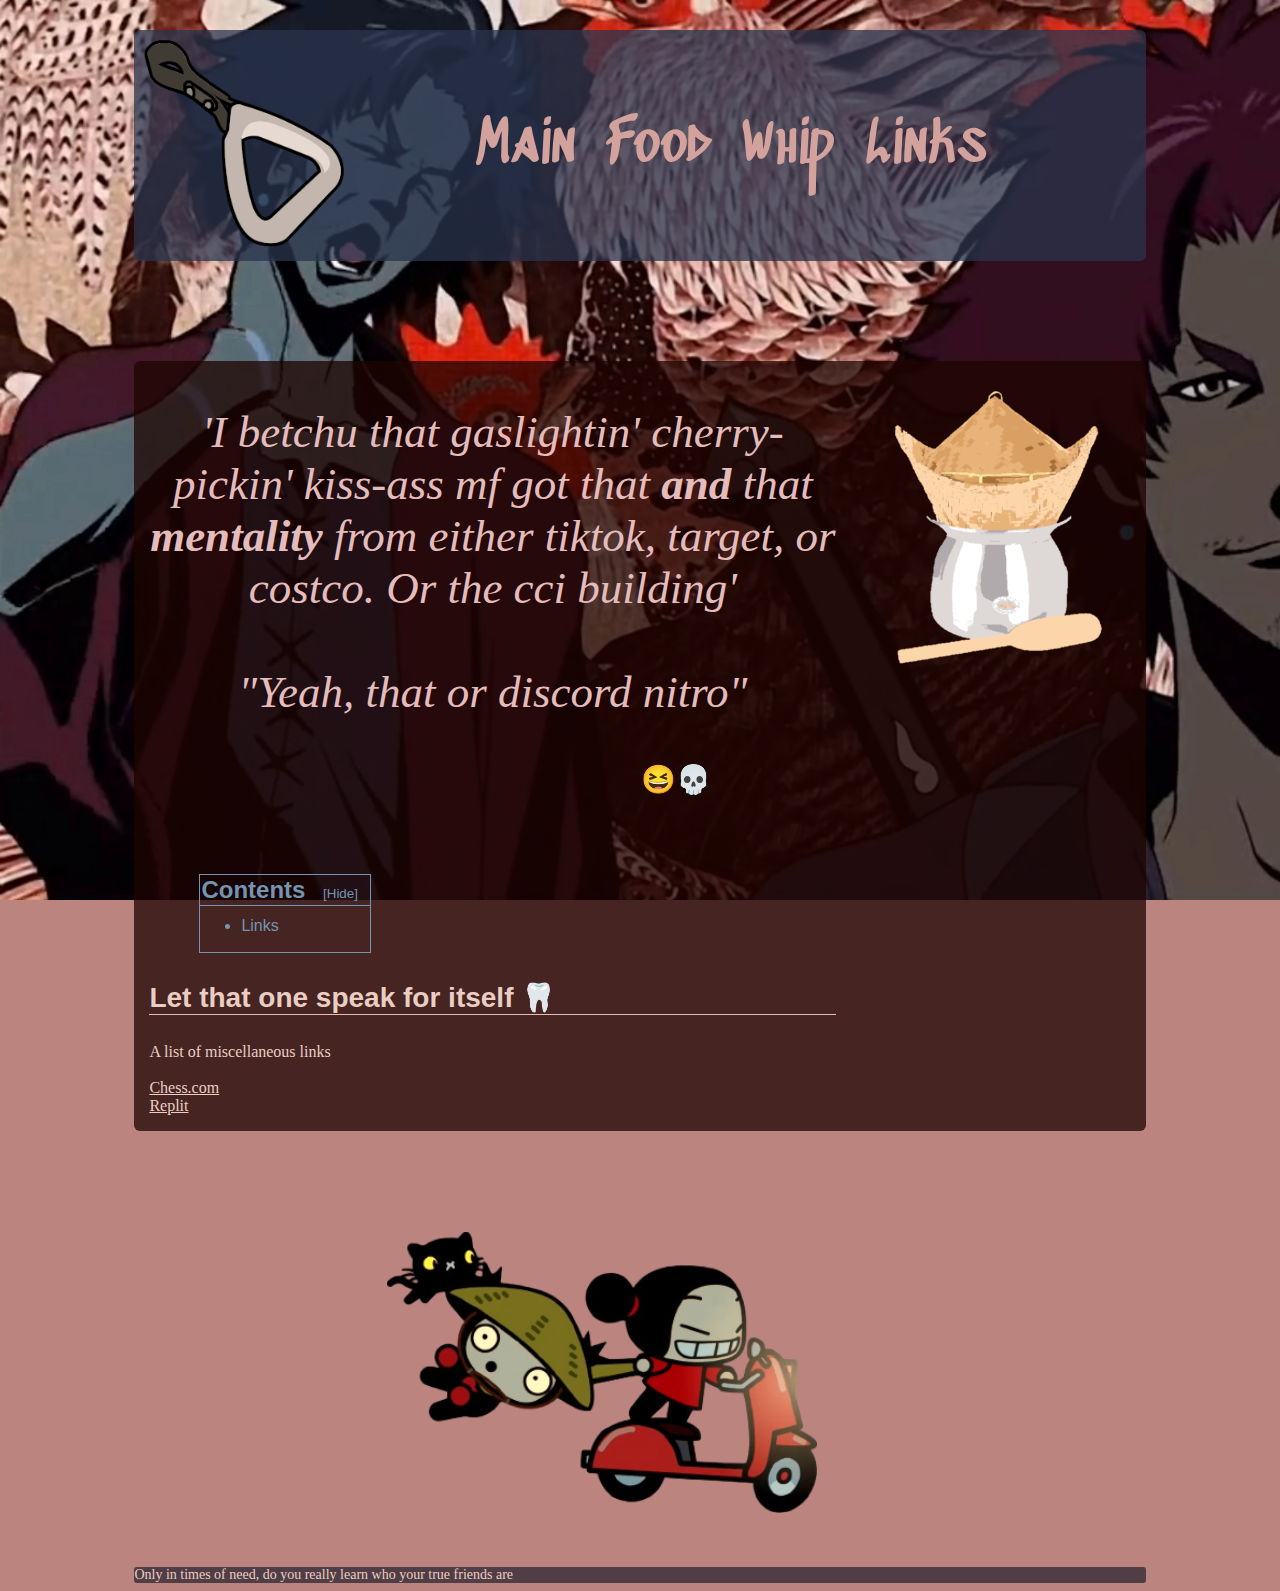
==== connections.html @ 40d52282 "Update connections.html" ====
<!DOCTYPE html>
<html>
<head>
    <link rel="apple-touch-icon" sizes="180x180" href="favicon/apple-touch-icon.png">
    <link rel="icon" href="favicon/favicon.ico" type="image/x-icon">
    <link rel="shortcut icon" href="favicon/favicon.ico" type="image/x-icon">
    <meta name="msapplication-TileColor" content="#da532c">
    <meta name="theme-color" content="#ffffff">
    <link rel="stylesheet" href="kdmv.css" type="text/css">
    <meta name="viewport" content="width=device-width, initial-scale=1.0">
    <script src="mnou_plii_pluh.js"></script>
    <title>
    Royal | Links
    </title>
    <style>
        #content_list.hidden {
            display: none;
        }
    </style>
</head>
<body class="body">
    <div class="content_box">
        <div class="heading_section">
            <a href="index.html">
            <img src="jawns/home_button.png" class="home_button">
            </a>
            <nav>
                <ul id="header_menu">
                    <li><a href="index.html" class="heading_text">Main</a></li>
                    <li><a href="food.html" class="heading_text">Food</a></li>
                    <li><a href="whip.html" class="heading_text">Whip</a></li>
                    <li><a href="connections.html" class="heading_text">Links</a></li>
                </ul>
            </nav>
            <img src="jawns/dropdown.png" class="dropdown_button" onclick="header_toggle()">
        </div>
        <div class="info_section">
            <div class="big_heart">
                <p class="intro_quote"><i>'I betchu that gaslightin' cherry-pickin' kiss-ass mf got that <b>and</b> 
                that <b>mentality</b> from either tiktok, target, or costco. Or the cci building'
                <br>
                <br>
                "Yeah, that or discord nitro"</i></p>
                <p class="intro_person">&#x1F606;&#x1F480;</p>
                <div style="height: 50px">
                </div>
                <table class="table_contents">
                    <tr>
                        <td style="font-family: Arial; font-size: 24px; border-bottom: 1px solid rgb(116, 148, 178);">
                            <b>Contents</b>
                            <button onclick="content_toggle()" class="content_button" id="show_hide_button">[Hide]</button>
                        </td>
                    </tr>
                    <tr id="content_list">
                        <td style="font-family: Arial">
                            <ul style="margin-top: 10px">
                                <li><a href="#section_connections" class="list_contents">Links</a></li>
                            </ul>
                        </td>
                    </tr>
                </table>
                <p id="section_connections" class="section_heading">
                <b>Let that one speak for itself &#x1F9B7;</b>
                </p>
                <p class="section_info">
                A list of miscellaneous links
                <br>
                <br>
                <a target="_blank" rel="noopener noreferrer" class="connection_link" href="https://www.chess.com/member/RoyalTomb"><u>Chess.com</u></a>
                <br>
                <a target="_blank" rel="noopener noreferrer" class="connection_link" href="https://replit.com/@RoyalTomb"><u>Replit</u></a>
                </p>
            </div>
            <div class="big_nutz" style="background-color: rgba(29, 4, 1, 0.750);">
                <div style="text-align: center; margin-top: 10%; margin-bottom: 10%;">
                    <img src="jawns/side_image_connections.png">
                </div>
            </div>
        </div>
        <div class="closing_image">
            <img src="jawns/bonnie_and_clyde.png" title="Read like a book" alt="Read like a book" style="width: 85%">
        </div>
        <footer class="footnote">
        Only in times of need, do you really learn who your true friends are
        </footer>
    </div>
    <script>
        const button = document.getElementById("show_hide_button");
        const div = document.getElementById("content_list");

        button.addEventListener("click", () => {
            div.classList.toggle("hidden");
            button.textContent = div.classList.contains("hidden") ? "[Show]" : "[Hide]";
        });

        var menu = document.getElementById("header_menu")
        menu.style.maxHeight = "0px";
    
        function header_toggle() {
    
            if (menu.style.maxHeight == "0px") {
                menu.style.maxHeight = "105px";
            }
            else {
                menu.style.maxHeight = "0px";
            }
        }
    </script>
</body>
</html>
---- kdmv.css ----
@font-face {
    font-family: Heading;
    src: url(jawns/heading.otf) /* font by Google */
}

.body {
    background-color: rgba(187, 132, 127, 1);
    background-image: url(jawns/background.webp);
    background-size: cover;
    background-attachment: fixed;
    background-repeat: no-repeat;
}

.content_box {
    width: 100%;
    min-height: 100vh;
    margin-top: 10px;
    padding-left: 10%;
    padding-right: 10%;
    box-sizing: border-box;
    overflow: hidden;
}

.heading_section {
    width: 100%;
    margin-top: 20px;
    display: flex;
    align-items: center;
    justify-content: center;
    border-radius: 6px;
    background-color: rgba(41, 52, 78, 0.750);
}

.home_button {
    width: 200px;
    margin-top: 10px;
    margin-left: 10px;
    margin-bottom: 10px;
}

.home_button:hover {
    opacity: 0.750;
}

.heading_text {
    font-family: Heading;
    font-size: 4.5vw;
    color: rgb(211, 162, 156);
}

.heading_text:hover {
    color: rgb(230, 43, 17);
}

.dropdown_button {
    width: 25px;
    display: none;
}

.info_section {
    display: flex;
    justify-content: space-between;
    /* align-items: center; */
    margin-top: 100px;
}

.info_section > div {
    margin: 0px;
}

.big_heart {
    flex: 1;
    position: relative;
    flex-basis: 70%;
    border-radius: 6px 0 0 6px;
    padding-left: 15px;
    padding-right: 15px;
    background-color: rgba(29, 4, 1, 0.750);
}

.big_nutz {
    position: relative;
    /* display: flex; */
    flex-basis: 30%;
    border-radius: 0 6px 6px 0;
    background-color: rgba(51, 13, 31, 0.750);
}

.intro_quote {
    font-family: Cambria;
    font-size: 45px;
    color: rgb(227, 188, 187);
    text-align: center;
}

.intro_person {
    font-family: Trebuchet MS;
    font-size: 28px;
    color: rgb(227, 188, 187);
    text-align: right;
    margin-right: 125px;
}

.section_heading {
    font-family: Arial;
    font-size: 28px;
    color: rgb(234, 206, 195);
    border-bottom: 1px solid rgb(227, 188, 187);
}

.section_info {
    font-family: Verdana;
    font-size: 16px;
    color: rgb(234, 206, 195);
}

.section_heading_first {
    font-family: Arial;
    font-size: 28px;
    width: 50%;
    color: rgb(234, 206, 195);
    border-bottom: 1px solid rgb(227, 188, 187);
}

.section_info_first {
    font-family: Verdana;
    font-size: 16px;
    width: 50%;
    color: rgb(234, 206, 195);
}

.table_contents {
    border: 1px solid rgb(116, 148, 178);
    width: 25%;
    margin-left: 50px;
    border-spacing: 0px;
    color: rgb(116, 148, 178);
}

.content_button {
    border: none;
    color: rgba(116, 148, 178, 1);
    margin-left: 15px;
    margin-left: 5px;
    background-color: rgba(0, 0, 0, 0);
}

.content_button:hover {
    color: rgb(230, 43, 17);
}

.list_contents {
    color: rgb(116, 148, 178);
}

.list_contents:hover {
    color: rgb(230, 43, 17);
}

.connection_link {
    color: rgb(234, 206, 195);
}

.connection_link:hover {
    color: rgb(230, 43, 17);
}

.final_form_image {
    position: relative;
    margin-top: 25px;
}

.final_form_description {
    margin-top: 15%;
    margin-bottom: 10%;
    color: rgb(141, 136, 138);
    font-family: Helvetica;
}

.side_table {
    width: 80%;
    border-collapse: collapse;
    text-align: center;
    margin: auto;
    margin-top: 30%;
    margin-bottom: 30%;
}

.side_table_block_heading {
    font-family: Arial;
    font-size: 28px;
    color: rgb(207, 155, 145);
    border: 2px solid rgba(141, 136, 138, 0.750);
}

.side_table_block_first {
    font-family: Verdana;
    font-size: 16px;
    border: 2px solid rgba(141, 136, 138, 0.750);
    color: rgb(207, 155, 145);
}

.side_table_block {
    font-family: Verdana;
    font-size: 16px;
    border: 2px solid rgba(141, 136, 138, 0.750);
    border-top: 0px;
    color: rgb(207, 155, 145);
}

.block_heading {
    font-family: Tahoma;
    font-size: 20px;
    margin-bottom: 0px;
}

.block_info {
    margin-top: 10px;
    margin-bottom: 5px;
    font-size: 14px;
}

.toy_model_container {
    width: 50vw;
    height: 50vh;
    padding-top: 10%;
    text-align: center;
}

.toy_model {
    max-width: 100%;
    height: auto;
}

.footnote {
    background-color: rgba(45, 37, 49, 0.750);
    font-family: Verdana;
    font-size: 14px;
    border-radius: 3px;
    color: rgb(234, 206, 195);
}

.closing_image {
    width: 50%;
    margin: auto;
    margin-top: 10%;
    margin-bottom: 5%;
}

a {
    text-decoration: none;
}

nav {
    flex: 1;
    text-align: center;
}

nav ul li {
    list-style: none;
    display: inline-block;
    margin-right: 30px;
}

#header_menu {
    display: flex;
    list-style-type: none;
    justify-content: center;
    align-items: center;
    margin: 0%;
    padding: 0%;
}

@media only screen and (max-width: 900px){
    nav ul {
        width: 100%;
        position: absolute;
        right: 0;
        top: 80px;
        z-index: 2;
        background-color: rgba(46, 35, 49, 0.750);
    }
    nav ul li {
        display: block;
        margin-top: 5px;
        margin-bottom: 5px;
    }
    #header_menu {
        overflow: hidden;
        transition: 0.5s;
        margin-top: 0%;
        padding: 0%;
    }
    .heading_section {
        margin-top: 0px;
        padding: 0px;
        align-items: center;
        background-color: rgba(0, 0, 0, 0);
    }
    .home_button {
        width: 50px;
        margin-left: 0px;
    }
    .dropdown_button {
        display: block;
    }
    .heading_text {
        font-size: 16px;
    }
    .intro_quote {
        font-size: 28px;
    }
    .intro_person {
        font-size: 24px;
    }
    .info_section {
        margin-top: 150px;
        display: flex;
        flex-direction: column;
    }
    .section_heading_first {
        width: 100%;
    }
    .section_info_first {
        width: 100%;
    }
    .big_heart {
        height: 100px;
        order: 2;
        border-radius: 0 0 6px 6px;
    }
    .big_heartt {
        height: 100px;
        order: 2;
        border-radius: 6px 6px 6px 6px;
    }
    .big_nutz {
        height: 200px;
        order: 1;
        border-radius: 6px 6px 0 0;
    }
    .final_form_image {
        width: 200px;
        height: 200px;
    }
    .footnote {
        font-size: 10px;
    }
    .closing_image {
        width: 80%;
    }
    .toy_model_container {
        width: 100%;
        width: 70vw;
        height: 40vh;
    }
}
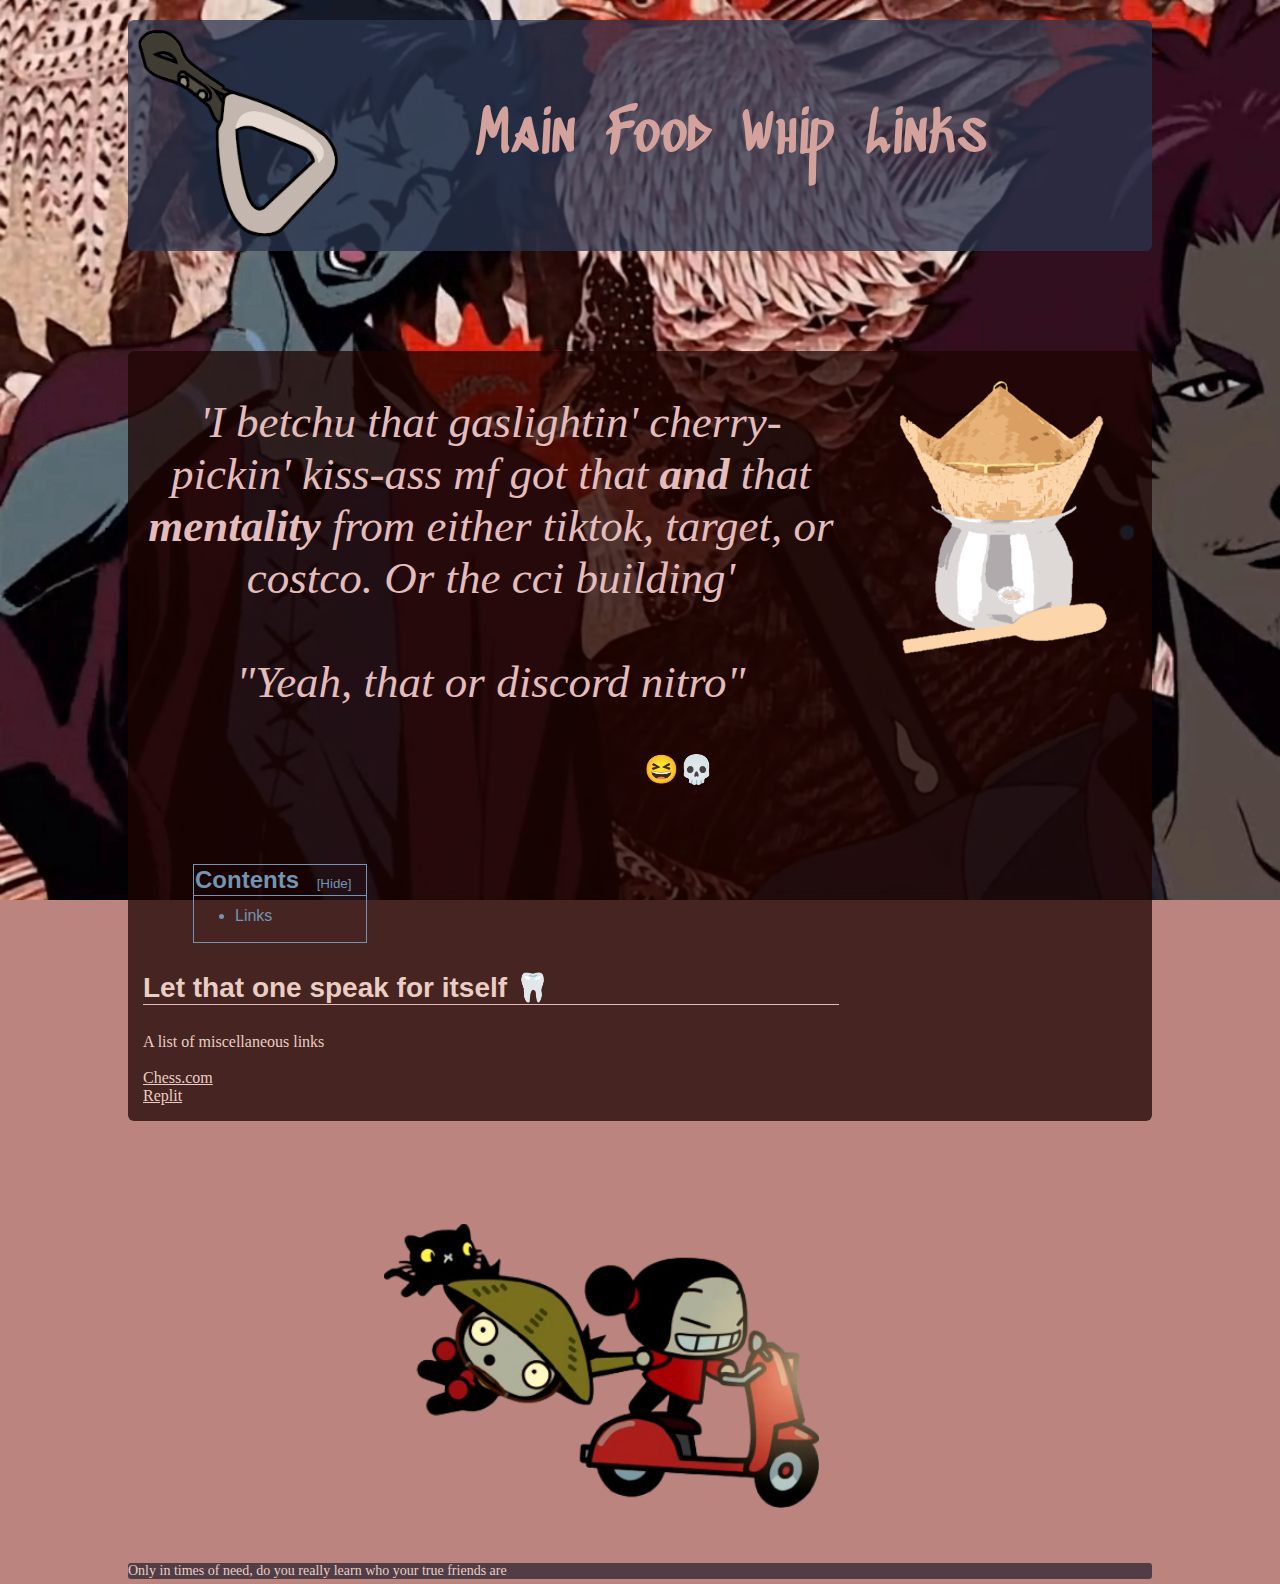
==== commit 091e99ba: "Update connections.html" ====
--- a/connections.html
+++ b/connections.html
@@ -10,7 +10,7 @@
     <meta name="viewport" content="width=device-width, initial-scale=1.0">
     <script src="mnou_plii_pluh.js"></script>
     <title>
-    Royal | Links
+    Royal · Links
     </title>
     <style>
         #content_list.hidden {
--- a/kdmv.css
+++ b/kdmv.css
@@ -3,12 +3,19 @@
     src: url(jawns/heading.otf) /* font by Google */
 }
 
+html {
+    width: 100%;
+    margin: 0;
+}
+
 .body {
+    margin: 0;
+    height: 100vh;
+    background-image: url(jawns/background.webp);
     background-color: rgba(187, 132, 127, 1);
-    background-image: url(jawns/background.webp);
     background-size: cover;
+    /* background-position: center; */
     background-attachment: fixed;
-    background-repeat: no-repeat;
 }
 
 .content_box {
@@ -23,7 +30,7 @@
 
 .heading_section {
     width: 100%;
-    margin-top: 20px;
+    margin-top: 10px;
     display: flex;
     align-items: center;
     justify-content: center;
@@ -132,6 +139,8 @@
 .table_contents {
     border: 1px solid rgb(116, 148, 178);
     width: 25%;
+    max-width: 184px;
+    min-width: 121px;
     margin-left: 50px;
     border-spacing: 0px;
     color: rgb(116, 148, 178);
@@ -238,6 +247,7 @@
     font-size: 14px;
     border-radius: 3px;
     color: rgb(234, 206, 195);
+    margin-bottom: 5px;
 }
 
 .closing_image {
@@ -291,6 +301,9 @@
         margin-top: 0%;
         padding: 0%;
     }
+    .body {
+        background-position: center;
+    }
     .heading_section {
         margin-top: 0px;
         padding: 0px;
@@ -340,11 +353,11 @@
         border-radius: 6px 6px 0 0;
     }
     .final_form_image {
-        width: 200px;
-        height: 200px;
+        width: 220px;
+        height: 220px;
     }
     .footnote {
-        font-size: 10px;
+        font-size: 12px;
     }
     .closing_image {
         width: 80%;
@@ -353,5 +366,6 @@
         width: 100%;
         width: 70vw;
         height: 40vh;
-    }
-}
+        padding-bottom: 10%;
+    }
+}
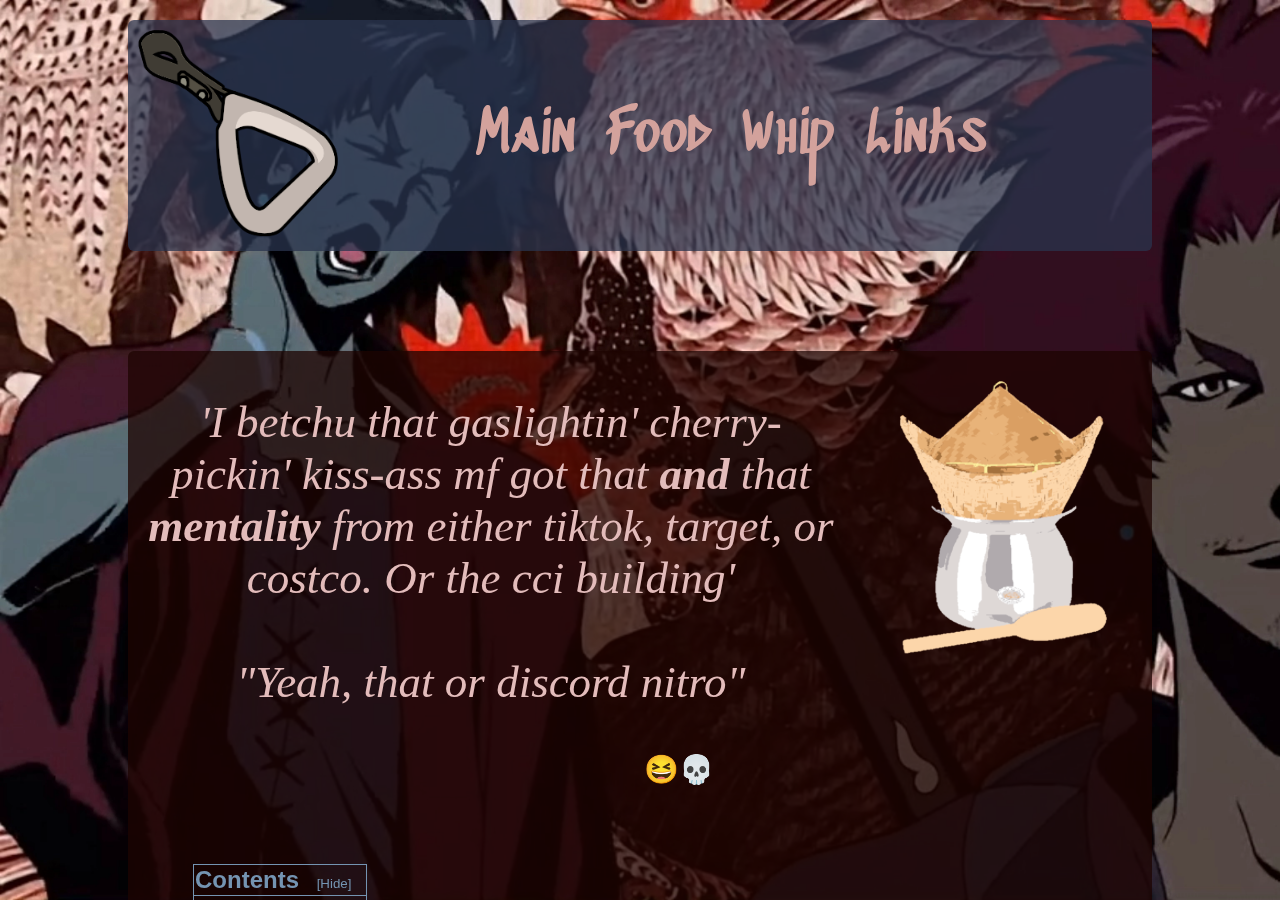
==== commit 24cb19e0: "Update connections.html" ====
--- a/connections.html
+++ b/connections.html
@@ -7,7 +7,7 @@
     <meta name="msapplication-TileColor" content="#da532c">
     <meta name="theme-color" content="#ffffff">
     <link rel="stylesheet" href="kdmv.css" type="text/css">
-    <meta name="viewport" content="width=device-width, initial-scale=1.0">
+    <meta name="viewport" content="width=device-width, initial-scale=1">
     <script src="mnou_plii_pluh.js"></script>
     <title>
     Royal · Links
@@ -19,70 +19,72 @@
     </style>
 </head>
 <body class="body">
-    <div class="content_box">
-        <div class="heading_section">
-            <a href="index.html">
-            <img src="jawns/home_button.png" class="home_button">
-            </a>
-            <nav>
-                <ul id="header_menu">
-                    <li><a href="index.html" class="heading_text">Main</a></li>
-                    <li><a href="food.html" class="heading_text">Food</a></li>
-                    <li><a href="whip.html" class="heading_text">Whip</a></li>
-                    <li><a href="connections.html" class="heading_text">Links</a></li>
-                </ul>
-            </nav>
-            <img src="jawns/dropdown.png" class="dropdown_button" onclick="header_toggle()">
-        </div>
-        <div class="info_section">
-            <div class="big_heart">
-                <p class="intro_quote"><i>'I betchu that gaslightin' cherry-pickin' kiss-ass mf got that <b>and</b> 
-                that <b>mentality</b> from either tiktok, target, or costco. Or the cci building'
-                <br>
-                <br>
-                "Yeah, that or discord nitro"</i></p>
-                <p class="intro_person">&#x1F606;&#x1F480;</p>
-                <div style="height: 50px">
+    <div class="background">
+        <div class="content_box">
+            <div class="heading_section">
+                <a href="index.html">
+                <img src="jawns/home_button.png" class="home_button">
+                </a>
+                <nav>
+                    <ul id="header_menu">
+                        <li><a href="index.html" class="heading_text">Main</a></li>
+                        <li><a href="food.html" class="heading_text">Food</a></li>
+                        <li><a href="whip.html" class="heading_text">Whip</a></li>
+                        <li><a href="connections.html" class="heading_text">Links</a></li>
+                    </ul>
+                </nav>
+                <img src="jawns/dropdown.png" class="dropdown_button" onclick="header_toggle()">
+            </div>
+            <div class="info_section">
+                <div class="big_heart">
+                    <p class="intro_quote"><i>'I betchu that gaslightin' cherry-pickin' kiss-ass mf got that <b>and</b> 
+                    that <b>mentality</b> from either tiktok, target, or costco. Or the cci building'
+                    <br>
+                    <br>
+                    "Yeah, that or discord nitro"</i></p>
+                    <p class="intro_person">&#x1F606;&#x1F480;</p>
+                    <div style="height: 50px">
+                    </div>
+                    <table class="table_contents">
+                        <tr>
+                            <td style="font-family: Arial; font-size: 24px; border-bottom: 1px solid rgb(116, 148, 178);">
+                                <b>Contents</b>
+                                <button onclick="content_toggle()" class="content_button" id="show_hide_button">[Hide]</button>
+                            </td>
+                        </tr>
+                        <tr id="content_list">
+                            <td style="font-family: Arial">
+                                <ul style="margin-top: 10px">
+                                    <li><a href="#section_connections" class="list_contents">Links</a></li>
+                                </ul>
+                            </td>
+                        </tr>
+                    </table>
+                    <p id="section_connections" class="section_heading">
+                    <b>Let that one speak for itself &#x1F9B7;</b>
+                    </p>
+                    <p class="section_info">
+                    A list of miscellaneous links
+                    <br>
+                    <br>
+                    <a target="_blank" rel="noopener noreferrer" class="connection_link" href="https://www.chess.com/member/RoyalTomb"><u>Chess.com</u></a>
+                    <br>
+                    <a target="_blank" rel="noopener noreferrer" class="connection_link" href="https://replit.com/@RoyalTomb"><u>Replit</u></a>
+                    </p>
                 </div>
-                <table class="table_contents">
-                    <tr>
-                        <td style="font-family: Arial; font-size: 24px; border-bottom: 1px solid rgb(116, 148, 178);">
-                            <b>Contents</b>
-                            <button onclick="content_toggle()" class="content_button" id="show_hide_button">[Hide]</button>
-                        </td>
-                    </tr>
-                    <tr id="content_list">
-                        <td style="font-family: Arial">
-                            <ul style="margin-top: 10px">
-                                <li><a href="#section_connections" class="list_contents">Links</a></li>
-                            </ul>
-                        </td>
-                    </tr>
-                </table>
-                <p id="section_connections" class="section_heading">
-                <b>Let that one speak for itself &#x1F9B7;</b>
-                </p>
-                <p class="section_info">
-                A list of miscellaneous links
-                <br>
-                <br>
-                <a target="_blank" rel="noopener noreferrer" class="connection_link" href="https://www.chess.com/member/RoyalTomb"><u>Chess.com</u></a>
-                <br>
-                <a target="_blank" rel="noopener noreferrer" class="connection_link" href="https://replit.com/@RoyalTomb"><u>Replit</u></a>
-                </p>
-            </div>
-            <div class="big_nutz" style="background-color: rgba(29, 4, 1, 0.750);">
-                <div style="text-align: center; margin-top: 10%; margin-bottom: 10%;">
-                    <img src="jawns/side_image_connections.png">
+                <div class="big_nutz" style="background-color: rgba(29, 4, 1, 0.750);">
+                    <div style="text-align: center; margin-top: 10%; margin-bottom: 10%;">
+                        <img src="jawns/side_image_connections.png">
+                    </div>
                 </div>
             </div>
+            <div class="closing_image">
+                <img src="jawns/bonnie_and_clyde.png" title="Read like a book" alt="Read like a book" style="width: 85%">
+            </div>
+            <footer class="footnote">
+            Only in times of need, do you really learn who your true friends are
+            </footer>
         </div>
-        <div class="closing_image">
-            <img src="jawns/bonnie_and_clyde.png" title="Read like a book" alt="Read like a book" style="width: 85%">
-        </div>
-        <footer class="footnote">
-        Only in times of need, do you really learn who your true friends are
-        </footer>
     </div>
     <script>
         const button = document.getElementById("show_hide_button");
--- a/kdmv.css
+++ b/kdmv.css
@@ -3,19 +3,21 @@
     src: url(jawns/heading.otf) /* font by Google */
 }
 
-html {
+.body {
+    background-color: rgba(187, 132, 127, 1);
+}
+
+.background {
+    top: 0;
+    left: 0;
+    background-image: url(jawns/background.webp);
+    background-size: cover;
+    position: fixed;
+    height: 100vh;
     width: 100%;
-    margin: 0;
-}
-
-.body {
-    margin: 0;
-    height: 100vh;
-    background-image: url(jawns/background.webp);
-    background-color: rgba(187, 132, 127, 1);
-    background-size: cover;
-    /* background-position: center; */
-    background-attachment: fixed;
+    overflow-y: scroll;
+    overflow-x: hidden;
+    z-index: -1;
 }
 
 .content_box {
@@ -301,7 +303,7 @@
         margin-top: 0%;
         padding: 0%;
     }
-    .body {
+    .background {
         background-position: center;
     }
     .heading_section {
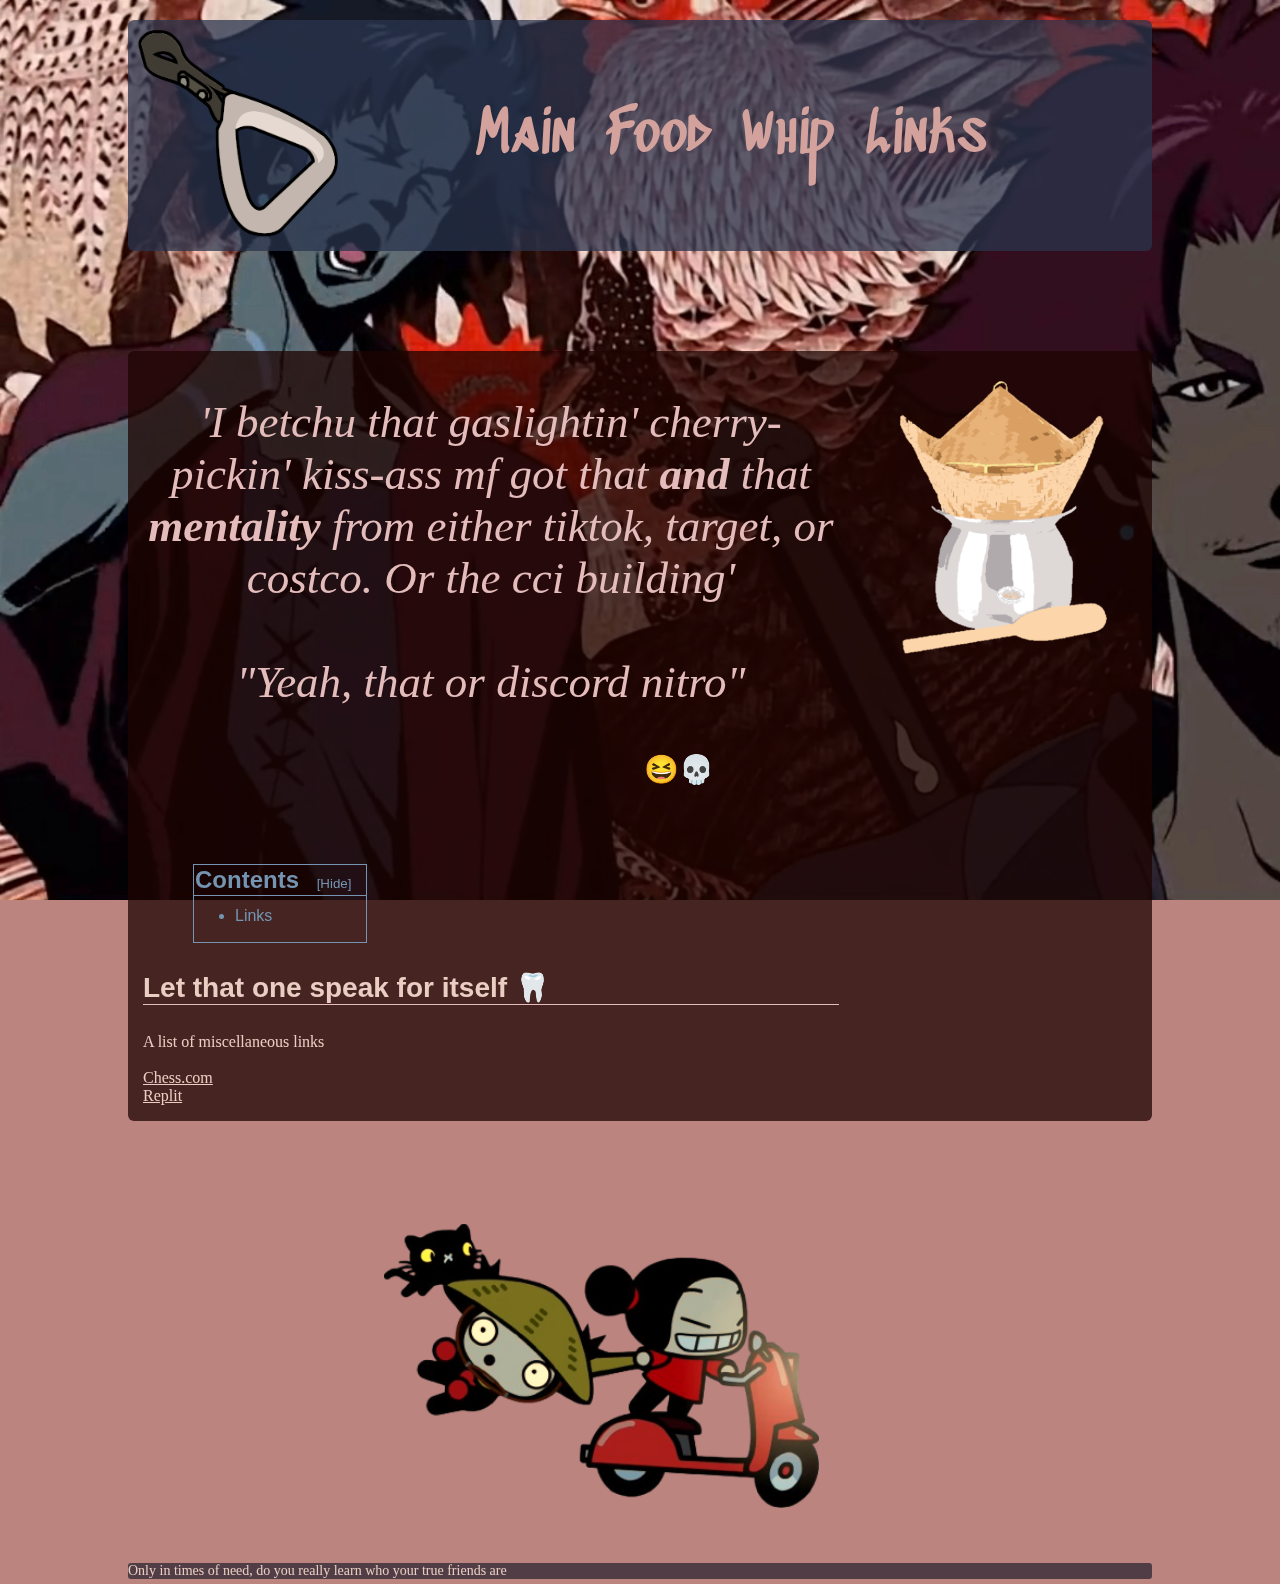
==== commit aeb3ca10: "Update connections.html" ====
--- a/connections.html
+++ b/connections.html
@@ -19,7 +19,7 @@
     </style>
 </head>
 <body class="body">
-    <div class="background">
+    <div class="background"></div>
         <div class="content_box">
             <div class="heading_section">
                 <a href="index.html">
@@ -85,7 +85,6 @@
             Only in times of need, do you really learn who your true friends are
             </footer>
         </div>
-    </div>
     <script>
         const button = document.getElementById("show_hide_button");
         const div = document.getElementById("content_list");
--- a/kdmv.css
+++ b/kdmv.css
@@ -3,7 +3,18 @@
     src: url(jawns/heading.otf) /* font by Google */
 }
 
+html {
+    margin: 0;
+    padding: 0;
+    width: 100%;
+    height: 100%;
+}
+
 .body {
+    margin: 0;
+    padding: 0;
+    width: 100%;
+    height: 100%;
     background-color: rgba(187, 132, 127, 1);
 }
 
@@ -12,11 +23,11 @@
     left: 0;
     background-image: url(jawns/background.webp);
     background-size: cover;
+    background-repeat: no-repeat;
+    background-attachment: fixed;
     position: fixed;
-    height: 100vh;
-    width: 100%;
-    overflow-y: scroll;
-    overflow-x: hidden;
+    height: 100%;
+    width: 100%;
     z-index: -1;
 }
 
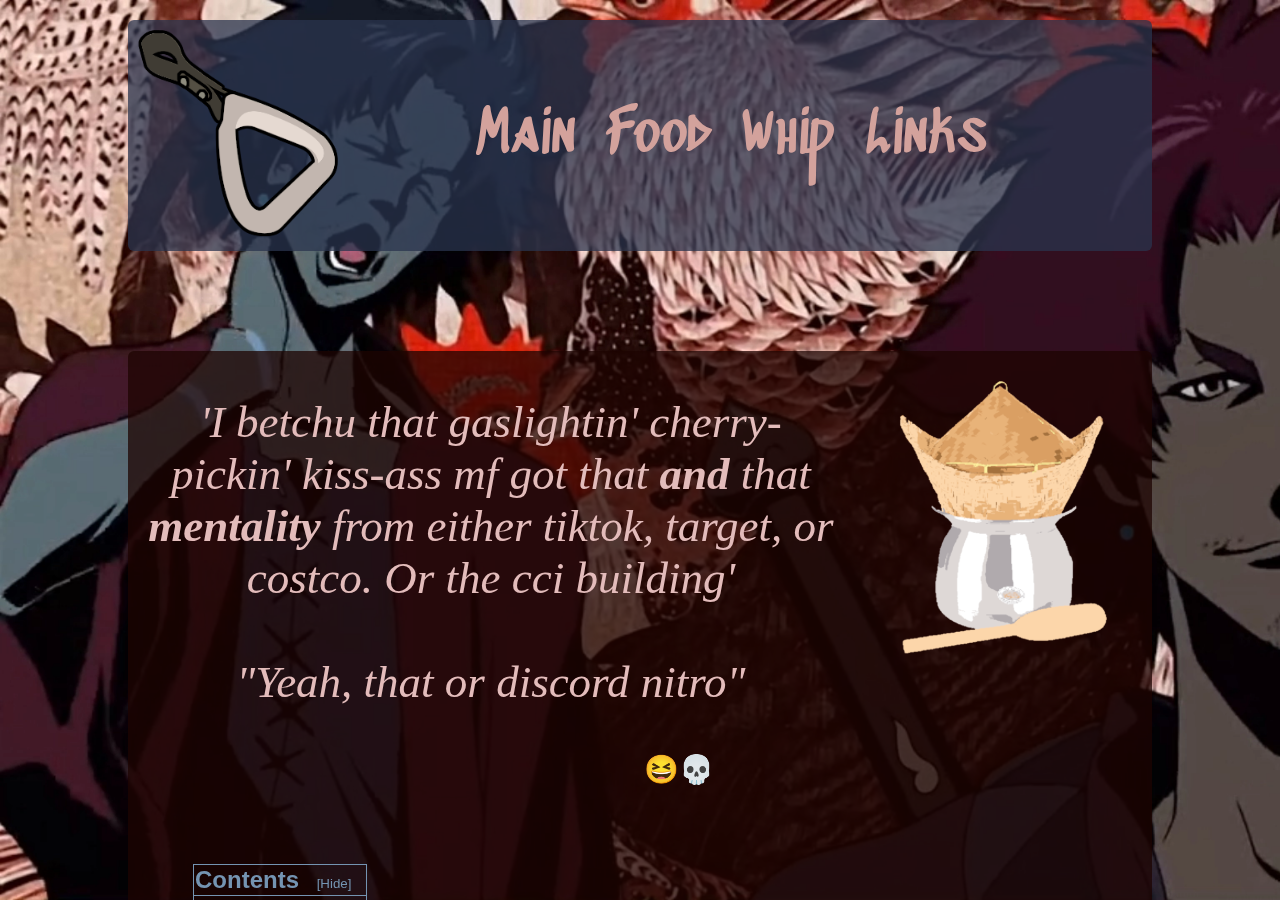
==== commit f1309515: "Update connections.html" ====
--- a/connections.html
+++ b/connections.html
@@ -19,7 +19,7 @@
     </style>
 </head>
 <body class="body">
-    <div class="background"></div>
+    <div class="background">
         <div class="content_box">
             <div class="heading_section">
                 <a href="index.html">
@@ -85,6 +85,7 @@
             Only in times of need, do you really learn who your true friends are
             </footer>
         </div>
+    </div>
     <script>
         const button = document.getElementById("show_hide_button");
         const div = document.getElementById("content_list");
--- a/kdmv.css
+++ b/kdmv.css
@@ -3,18 +3,7 @@
     src: url(jawns/heading.otf) /* font by Google */
 }
 
-html {
-    margin: 0;
-    padding: 0;
-    width: 100%;
-    height: 100%;
-}
-
 .body {
-    margin: 0;
-    padding: 0;
-    width: 100%;
-    height: 100%;
     background-color: rgba(187, 132, 127, 1);
 }
 
@@ -26,6 +15,7 @@
     background-repeat: no-repeat;
     background-attachment: fixed;
     position: fixed;
+    overflow: auto;
     height: 100%;
     width: 100%;
     z-index: -1;
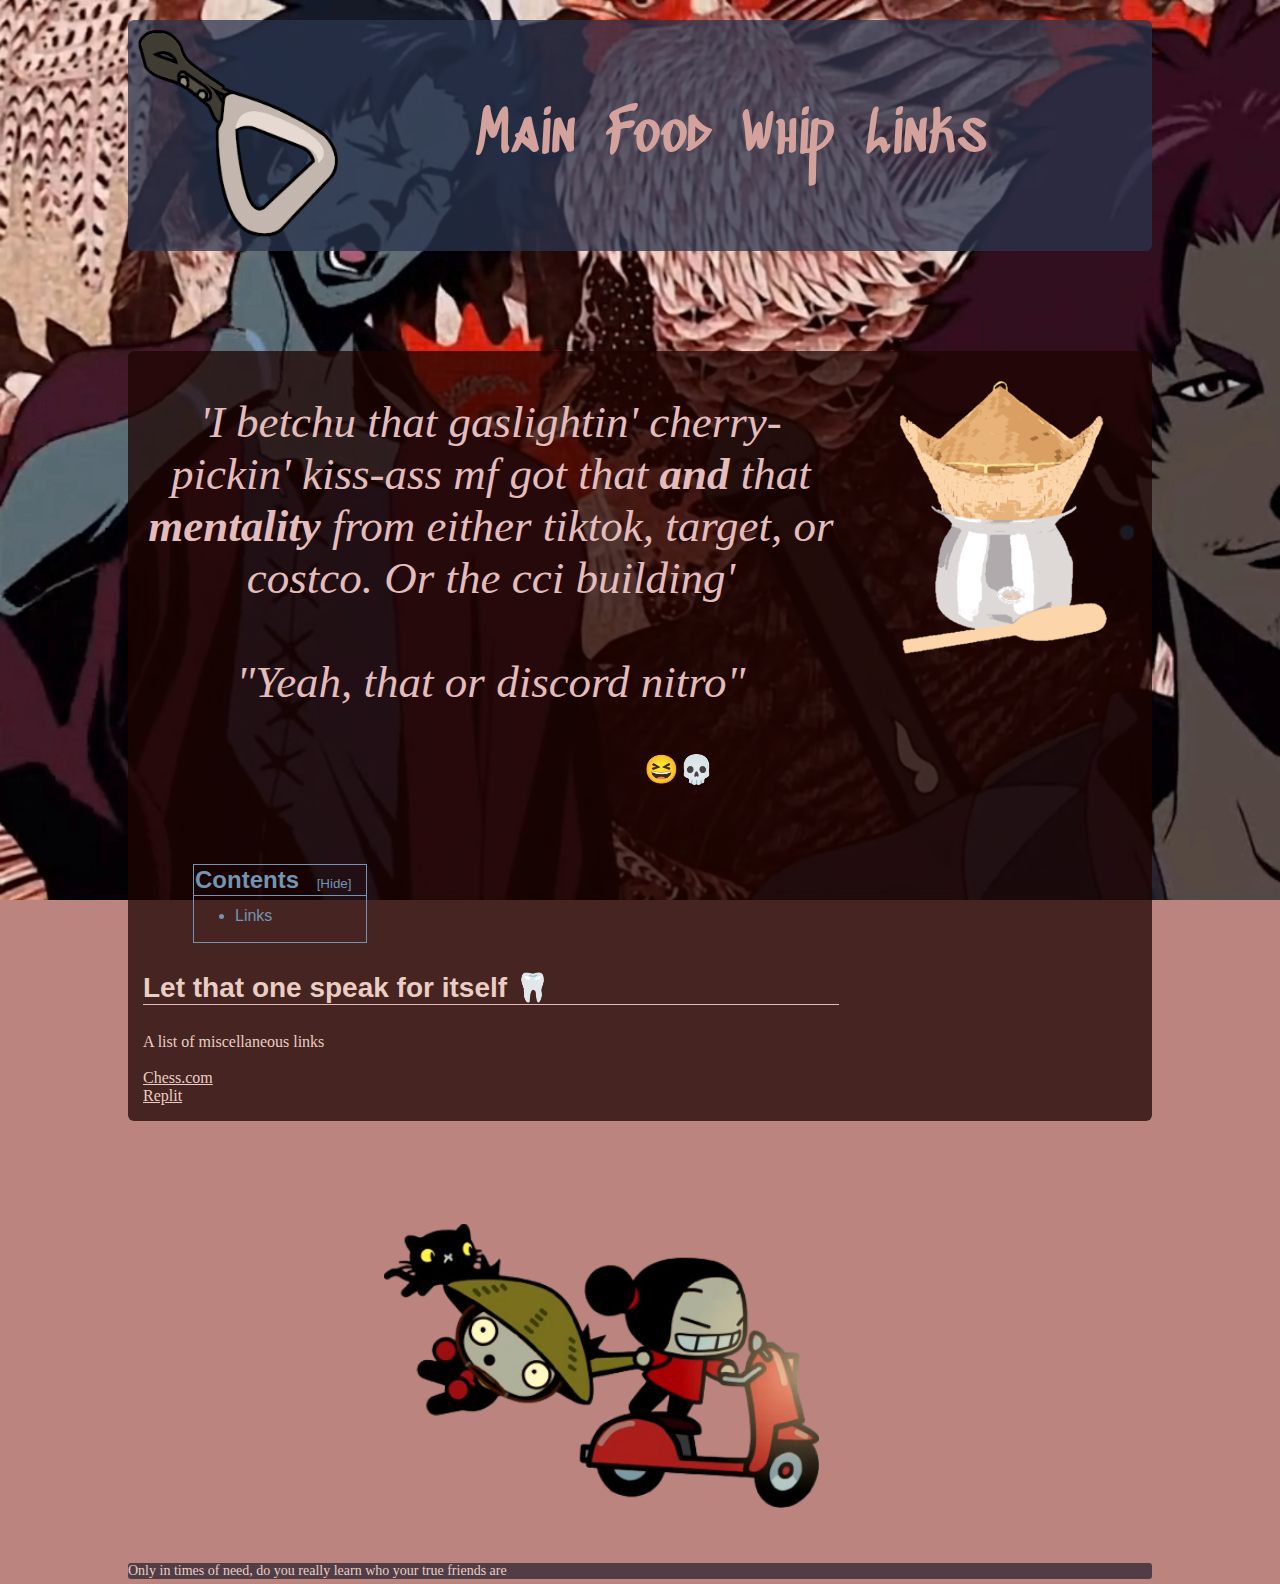
==== commit 458d469d: "Update connections.html" ====
--- a/connections.html
+++ b/connections.html
@@ -19,72 +19,70 @@
     </style>
 </head>
 <body class="body">
-    <div class="background">
-        <div class="content_box">
-            <div class="heading_section">
-                <a href="index.html">
-                <img src="jawns/home_button.png" class="home_button">
-                </a>
-                <nav>
-                    <ul id="header_menu">
-                        <li><a href="index.html" class="heading_text">Main</a></li>
-                        <li><a href="food.html" class="heading_text">Food</a></li>
-                        <li><a href="whip.html" class="heading_text">Whip</a></li>
-                        <li><a href="connections.html" class="heading_text">Links</a></li>
-                    </ul>
-                </nav>
-                <img src="jawns/dropdown.png" class="dropdown_button" onclick="header_toggle()">
+    <div class="content_box">
+        <div class="heading_section">
+            <a href="index.html">
+            <img src="jawns/home_button.png" class="home_button">
+            </a>
+            <nav>
+                <ul id="header_menu">
+                    <li><a href="index.html" class="heading_text">Main</a></li>
+                    <li><a href="food.html" class="heading_text">Food</a></li>
+                    <li><a href="whip.html" class="heading_text">Whip</a></li>
+                    <li><a href="connections.html" class="heading_text">Links</a></li>
+                </ul>
+            </nav>
+            <img src="jawns/dropdown.png" class="dropdown_button" onclick="header_toggle()">
+        </div>
+        <div class="info_section">
+            <div class="big_heart">
+                <p class="intro_quote"><i>'I betchu that gaslightin' cherry-pickin' kiss-ass mf got that <b>and</b> 
+                that <b>mentality</b> from either tiktok, target, or costco. Or the cci building'
+                <br>
+                <br>
+                "Yeah, that or discord nitro"</i></p>
+                <p class="intro_person">&#x1F606;&#x1F480;</p>
+                <div style="height: 50px">
+                </div>
+                <table class="table_contents">
+                    <tr>
+                        <td style="font-family: Arial; font-size: 24px; border-bottom: 1px solid rgb(116, 148, 178);">
+                            <b>Contents</b>
+                            <button onclick="content_toggle()" class="content_button" id="show_hide_button">[Hide]</button>
+                        </td>
+                    </tr>
+                    <tr id="content_list">
+                        <td style="font-family: Arial">
+                            <ul style="margin-top: 10px">
+                                <li><a href="#section_connections" class="list_contents">Links</a></li>
+                            </ul>
+                        </td>
+                    </tr>
+                </table>
+                <p id="section_connections" class="section_heading">
+                <b>Let that one speak for itself &#x1F9B7;</b>
+                </p>
+                <p class="section_info">
+                A list of miscellaneous links
+                <br>
+                <br>
+                <a target="_blank" rel="noopener noreferrer" class="connection_link" href="https://www.chess.com/member/RoyalTomb"><u>Chess.com</u></a>
+                <br>
+                <a target="_blank" rel="noopener noreferrer" class="connection_link" href="https://replit.com/@RoyalTomb"><u>Replit</u></a>
+                </p>
             </div>
-            <div class="info_section">
-                <div class="big_heart">
-                    <p class="intro_quote"><i>'I betchu that gaslightin' cherry-pickin' kiss-ass mf got that <b>and</b> 
-                    that <b>mentality</b> from either tiktok, target, or costco. Or the cci building'
-                    <br>
-                    <br>
-                    "Yeah, that or discord nitro"</i></p>
-                    <p class="intro_person">&#x1F606;&#x1F480;</p>
-                    <div style="height: 50px">
-                    </div>
-                    <table class="table_contents">
-                        <tr>
-                            <td style="font-family: Arial; font-size: 24px; border-bottom: 1px solid rgb(116, 148, 178);">
-                                <b>Contents</b>
-                                <button onclick="content_toggle()" class="content_button" id="show_hide_button">[Hide]</button>
-                            </td>
-                        </tr>
-                        <tr id="content_list">
-                            <td style="font-family: Arial">
-                                <ul style="margin-top: 10px">
-                                    <li><a href="#section_connections" class="list_contents">Links</a></li>
-                                </ul>
-                            </td>
-                        </tr>
-                    </table>
-                    <p id="section_connections" class="section_heading">
-                    <b>Let that one speak for itself &#x1F9B7;</b>
-                    </p>
-                    <p class="section_info">
-                    A list of miscellaneous links
-                    <br>
-                    <br>
-                    <a target="_blank" rel="noopener noreferrer" class="connection_link" href="https://www.chess.com/member/RoyalTomb"><u>Chess.com</u></a>
-                    <br>
-                    <a target="_blank" rel="noopener noreferrer" class="connection_link" href="https://replit.com/@RoyalTomb"><u>Replit</u></a>
-                    </p>
-                </div>
-                <div class="big_nutz" style="background-color: rgba(29, 4, 1, 0.750);">
-                    <div style="text-align: center; margin-top: 10%; margin-bottom: 10%;">
-                        <img src="jawns/side_image_connections.png">
-                    </div>
+            <div class="big_nutz" style="background-color: rgba(29, 4, 1, 0.750);">
+                <div style="text-align: center; margin-top: 10%; margin-bottom: 10%;">
+                    <img src="jawns/side_image_connections.png">
                 </div>
             </div>
-            <div class="closing_image">
-                <img src="jawns/bonnie_and_clyde.png" title="Read like a book" alt="Read like a book" style="width: 85%">
-            </div>
-            <footer class="footnote">
-            Only in times of need, do you really learn who your true friends are
-            </footer>
         </div>
+        <div class="closing_image">
+            <img src="jawns/bonnie_and_clyde.png" title="Read like a book" alt="Read like a book" style="width: 85%">
+        </div>
+        <footer class="footnote">
+        Only in times of need, do you really learn who your true friends are
+        </footer>
     </div>
     <script>
         const button = document.getElementById("show_hide_button");
--- a/kdmv.css
+++ b/kdmv.css
@@ -5,20 +5,12 @@
 
 .body {
     background-color: rgba(187, 132, 127, 1);
-}
-
-.background {
-    top: 0;
-    left: 0;
+    margin: 0;
+    padding: 0;
     background-image: url(jawns/background.webp);
     background-size: cover;
+    background-attachment: fixed;
     background-repeat: no-repeat;
-    background-attachment: fixed;
-    position: fixed;
-    overflow: auto;
-    height: 100%;
-    width: 100%;
-    z-index: -1;
 }
 
 .content_box {
@@ -304,7 +296,7 @@
         margin-top: 0%;
         padding: 0%;
     }
-    .background {
+    .body {
         background-position: center;
     }
     .heading_section {
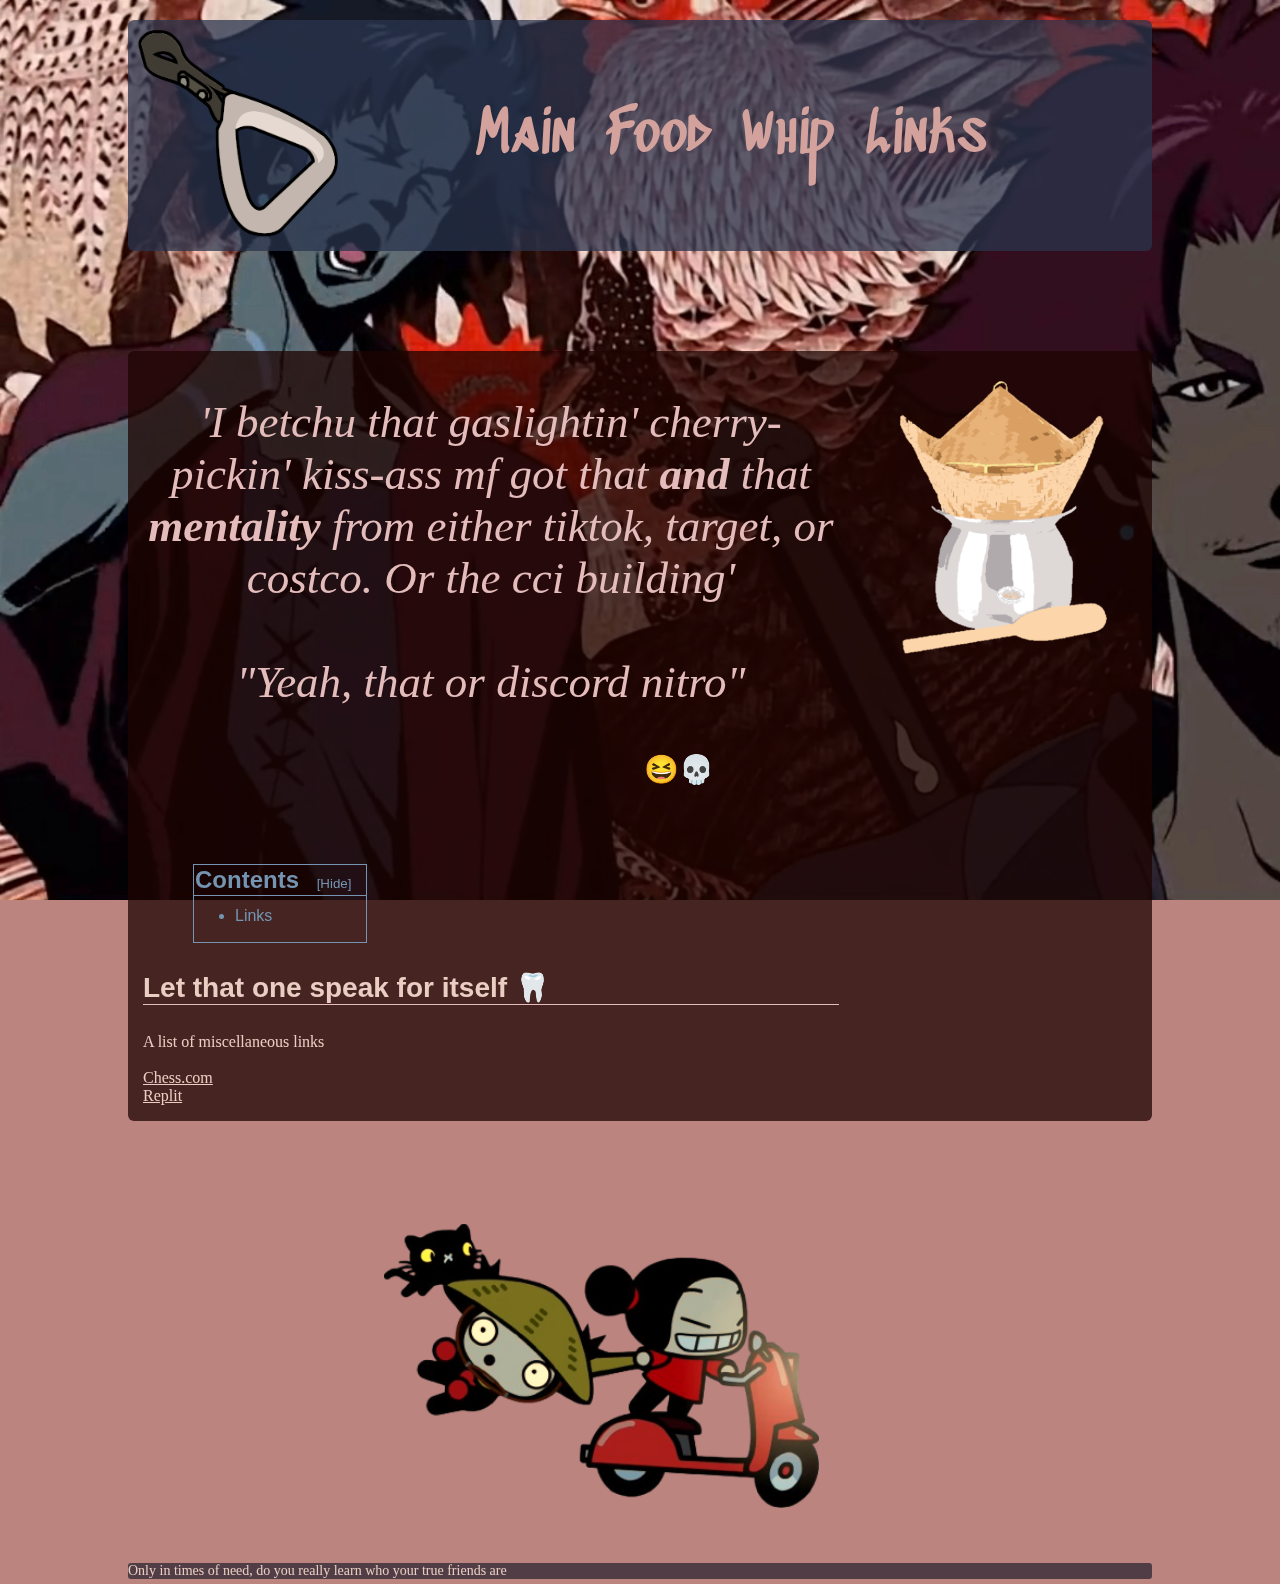
==== commit c35897d3: "Update connections.html" ====
--- a/connections.html
+++ b/connections.html
@@ -20,6 +20,7 @@
 </head>
 <body class="body">
     <div class="content_box">
+        <div class="background"></div>
         <div class="heading_section">
             <a href="index.html">
             <img src="jawns/home_button.png" class="home_button">
--- a/kdmv.css
+++ b/kdmv.css
@@ -4,13 +4,21 @@
 }
 
 .body {
-    background-color: rgba(187, 132, 127, 1);
     margin: 0;
     padding: 0;
+    background-color: rgba(187, 132, 127, 1);
+}
+
+.background {
+    top: 0;
+    left: 0;
     background-image: url(jawns/background.webp);
     background-size: cover;
-    background-attachment: fixed;
     background-repeat: no-repeat;
+    position: fixed;
+    height: 100%;
+    width: 100%;
+    z-index: -1;
 }
 
 .content_box {
@@ -296,7 +304,7 @@
         margin-top: 0%;
         padding: 0%;
     }
-    .body {
+    .background {
         background-position: center;
     }
     .heading_section {
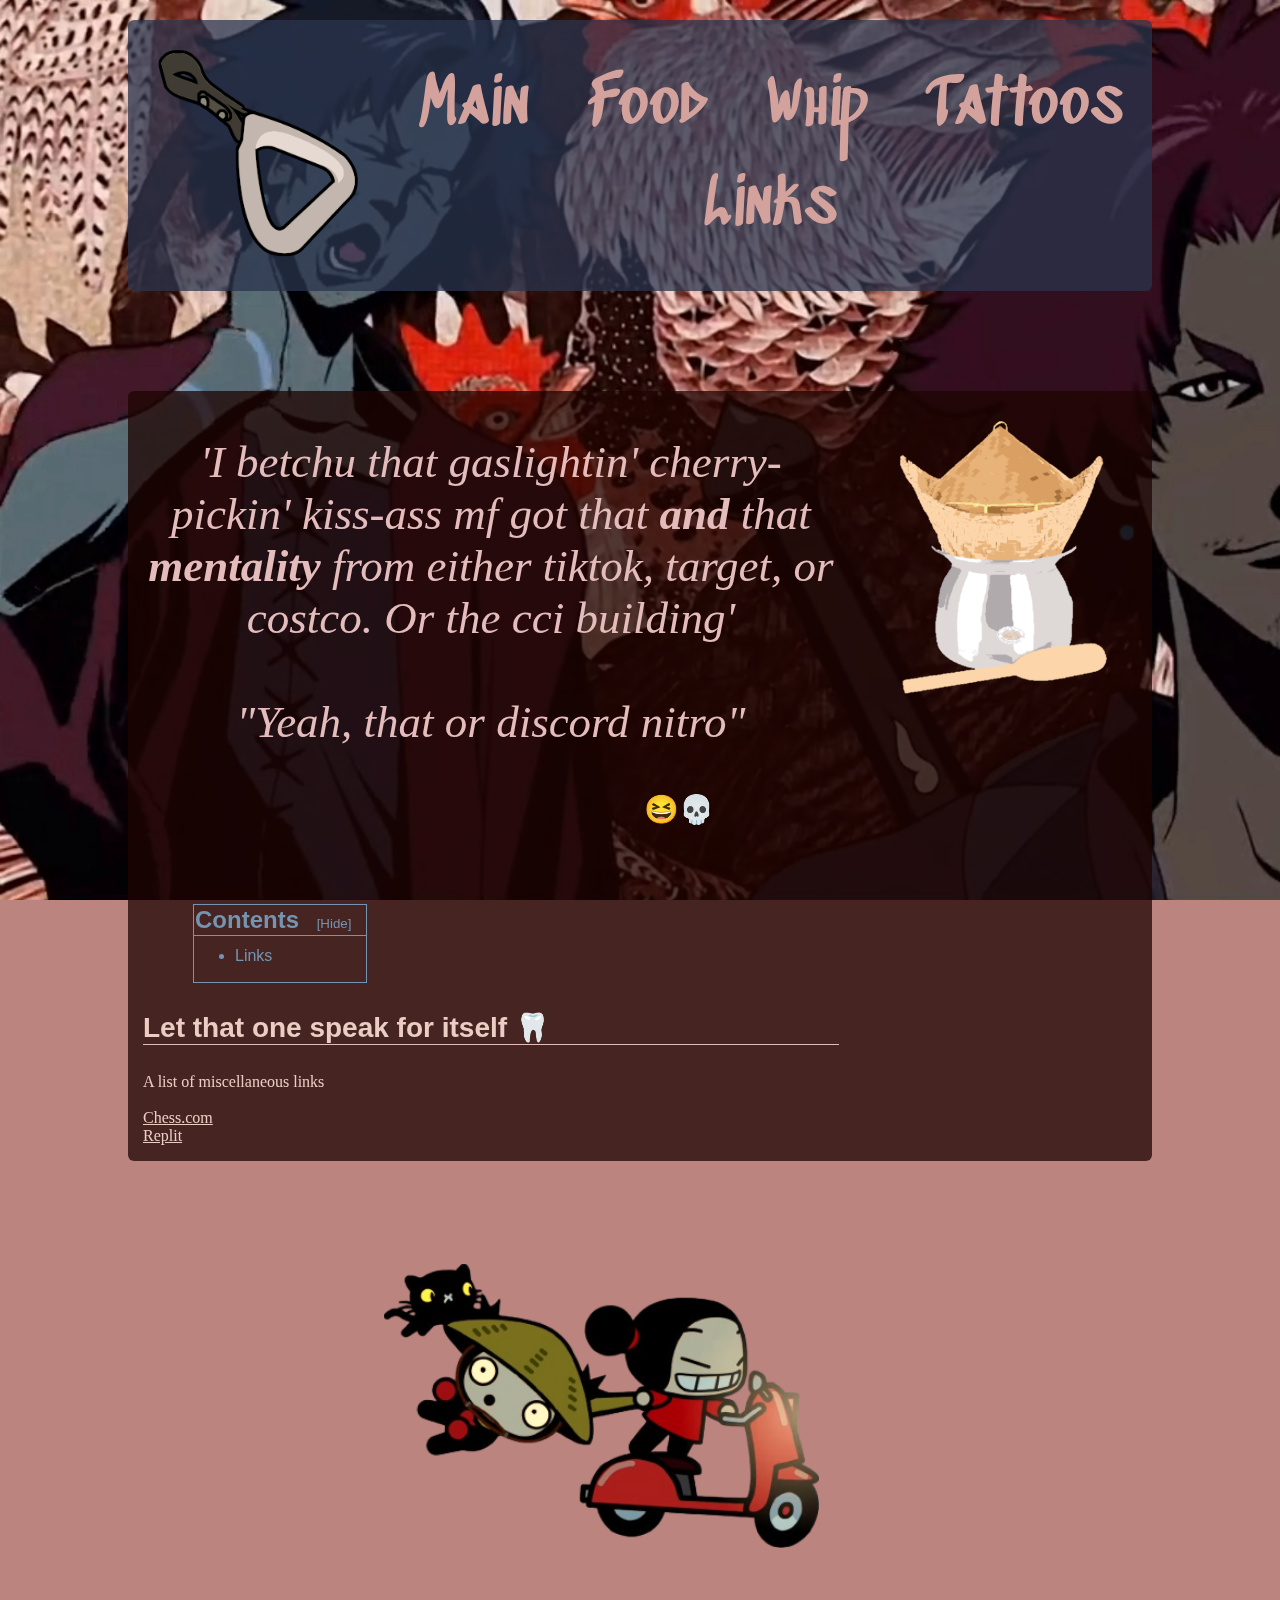
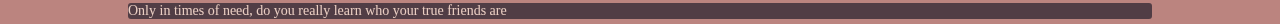
==== commit f18a70a6: "Update connections.html" ====
--- a/connections.html
+++ b/connections.html
@@ -5,12 +5,12 @@
     <link rel="icon" href="favicon/favicon.ico" type="image/x-icon">
     <link rel="shortcut icon" href="favicon/favicon.ico" type="image/x-icon">
     <meta name="msapplication-TileColor" content="#da532c">
-    <meta name="theme-color" content="#ffffff">
+    <meta name="theme-color" content="#720805">
     <link rel="stylesheet" href="kdmv.css" type="text/css">
     <meta name="viewport" content="width=device-width, initial-scale=1">
     <script src="mnou_plii_pluh.js"></script>
     <title>
-    Royal · Links
+    Royal || Links
     </title>
     <style>
         #content_list.hidden {
@@ -30,11 +30,28 @@
                     <li><a href="index.html" class="heading_text">Main</a></li>
                     <li><a href="food.html" class="heading_text">Food</a></li>
                     <li><a href="whip.html" class="heading_text">Whip</a></li>
+                    <li><a href="tattoos.html" class="heading_text">Tattoos</a></li>
                     <li><a href="connections.html" class="heading_text">Links</a></li>
                 </ul>
             </nav>
             <img src="jawns/dropdown.png" class="dropdown_button" onclick="header_toggle()">
         </div>
+
+        <div class="h_container">
+            <div class="h_nav">
+                <a href="index.html">
+                    <img src="jawns/home_button.png" class="h_button">
+                </a>
+                <ul class="h_nav_ul">
+                    <li class="h_nav_li"><a href="index.html" class="h_heading_text">Main</a></li>
+                    <li class="h_nav_li"><a href="food.html" class="h_heading_text">Food</a></li>
+                    <li class="h_nav_li"><a href="whip.html" class="h_heading_text">Whip</a></li>
+                    <li class="h_nav_li"><a href="tattoos.html" class="h_heading_text">Tattoos</a></li>
+                    <li class="h_nav_li"><a href="connections.html" class="h_heading_text">Links</a></li>
+                </ul>
+            </div>
+        </div>
+
         <div class="info_section">
             <div class="big_heart">
                 <p class="intro_quote"><i>'I betchu that gaslightin' cherry-pickin' kiss-ass mf got that <b>and</b> 
--- a/kdmv.css
+++ b/kdmv.css
@@ -16,7 +16,7 @@
     background-size: cover;
     background-repeat: no-repeat;
     position: fixed;
-    height: 100%;
+    height: 100vh;
     width: 100%;
     z-index: -1;
 }
@@ -31,10 +31,61 @@
     overflow: hidden;
 }
 
+/* heading */
+.h_container {
+    display: flex;
+    flex-direction: column;
+    align-items: center;
+    justify-content: center;
+    border-radius: 6px;
+    background-color: rgba(41, 52, 78, 0.750);
+    width: 100%;
+    max-width: 100%;
+    margin: auto;
+    margin-top: 10px;
+}
+.h_nav {
+    display: flex;
+    align-items: center;
+    justify-content: center;
+    width: 100%;
+}
+.h_nav_ul {
+    display: flex;
+    flex-wrap: wrap;
+    list-style-type: none;
+    justify-content: flex-end;
+    padding: 0;
+    margin: 0;
+}
+.h_nav_li {
+    font-family: Heading;
+    font-size: 64px;
+    margin: 10px 15px;
+    flex: 1 1 auto;
+    text-align: center;
+}
+.h_heading_text {
+    color: rgb(211, 162, 156);
+}
+.h_heading_text:hover {
+    color: rgb(230, 43, 17);
+}
+.h_button {
+    /* padding: 12px 25px; */
+    /* font-size: 22px; */
+    padding: 30px;
+    max-width: 200px;
+}
+.h_button:hover {
+    opacity: 0.750;
+}
+/* heading */
+
 .heading_section {
     width: 100%;
     margin-top: 10px;
-    display: flex;
+    display: none;
     align-items: center;
     justify-content: center;
     border-radius: 6px;
@@ -54,7 +105,7 @@
 
 .heading_text {
     font-family: Heading;
-    font-size: 4.5vw;
+    font-size: 24px;
     color: rgb(211, 162, 156);
 }
 
@@ -244,6 +295,17 @@
     height: auto;
 }
 
+.tattoo_container {
+    max-width: 100%;
+    height: auto;
+    text-align: center;
+}
+
+.tattoo {
+    max-width: 100%;
+    height: auto;
+}
+
 .footnote {
     background-color: rgba(45, 37, 49, 0.750);
     font-family: Verdana;
@@ -267,6 +329,7 @@
 nav {
     flex: 1;
     text-align: center;
+    justify-content: center;
 }
 
 nav ul li {
@@ -286,31 +349,42 @@
 
 @media only screen and (max-width: 900px){
     nav ul {
+        display: flex;
+        flex-wrap: wrap;
         width: 100%;
         position: absolute;
         right: 0;
         top: 80px;
         z-index: 2;
         background-color: rgba(46, 35, 49, 0.750);
+        align-items: center;
     }
     nav ul li {
-        display: block;
-        margin-top: 5px;
-        margin-bottom: 5px;
+        margin: 0 0;
+        padding: 10px;
     }
     #header_menu {
         overflow: hidden;
         transition: 0.5s;
         margin-top: 0%;
         padding: 0%;
+        justify-content: center;
     }
     .background {
         background-position: center;
     }
+    .h_container {
+        display: none;
+    }
     .heading_section {
+        display: flex;
+        flex-wrap: wrap;
+        max-width: 100%;
+        height: auto;
         margin-top: 0px;
         padding: 0px;
         align-items: center;
+        justify-content: center;
         background-color: rgba(0, 0, 0, 0);
     }
     .home_button {
@@ -321,10 +395,10 @@
         display: block;
     }
     .heading_text {
-        font-size: 16px;
+        font-size: 28px;
     }
     .intro_quote {
-        font-size: 28px;
+        font-size: 32px;
     }
     .intro_person {
         font-size: 24px;
@@ -345,30 +419,33 @@
         order: 2;
         border-radius: 0 0 6px 6px;
     }
-    .big_heartt {
+    /* .big_heartt {
         height: 100px;
         order: 2;
         border-radius: 6px 6px 6px 6px;
-    }
+    } */
     .big_nutz {
         height: 200px;
         order: 1;
         border-radius: 6px 6px 0 0;
     }
     .final_form_image {
-        width: 220px;
-        height: 220px;
+        max-width: 100%;
+        height: auto;
     }
     .footnote {
         font-size: 12px;
     }
     .closing_image {
-        width: 80%;
+        width: 350px;
+        max-width: 95%;
+        height: auto;
     }
     .toy_model_container {
         width: 100%;
-        width: 70vw;
-        height: 40vh;
-        padding-bottom: 10%;
-    }
-}
+        /* width: 70vw; */
+        /* height: 40vh; */
+        height: auto;
+        padding-bottom: 25px;
+    }
+}
